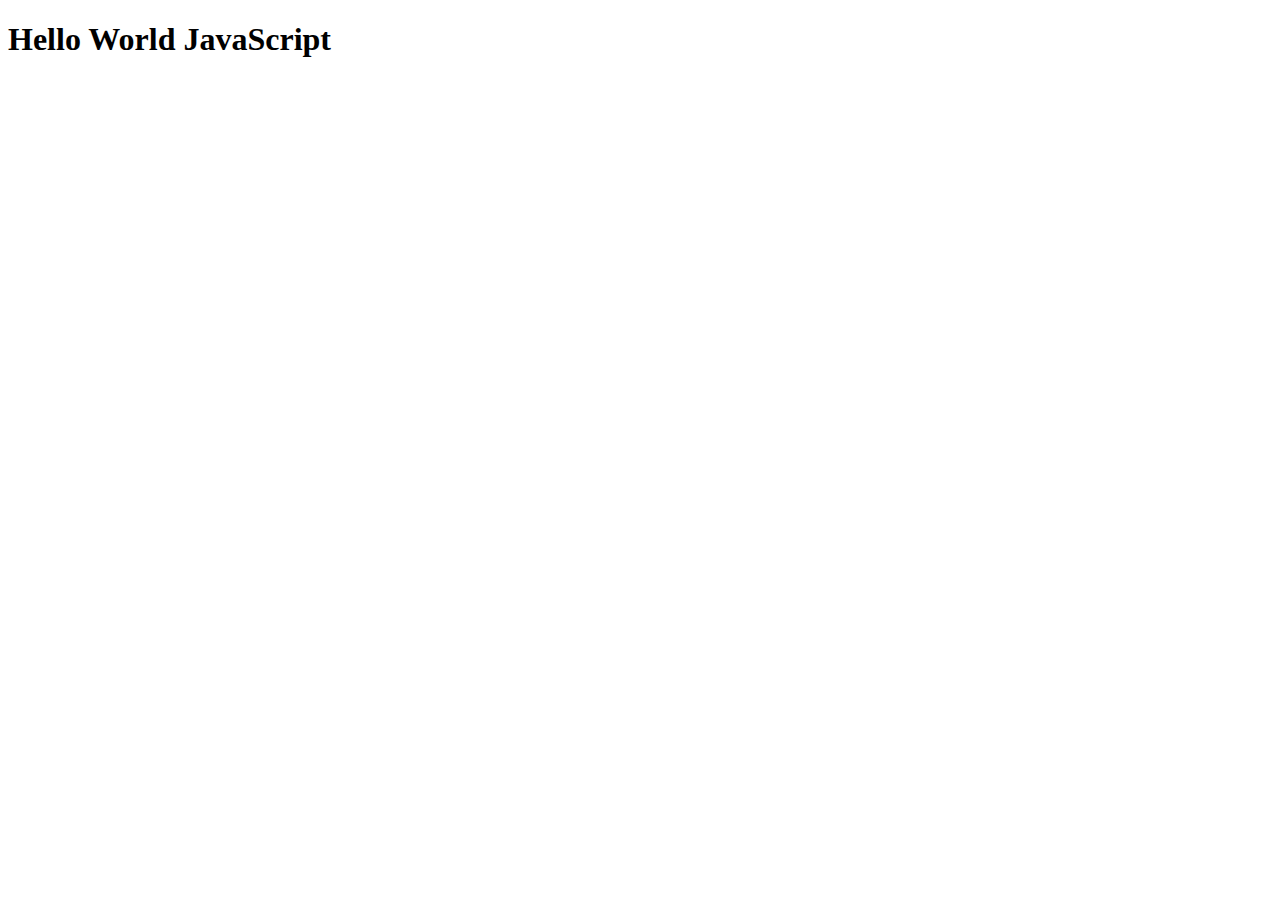
==== index.html @ 417ad20f "started js" ====
<!DOCTYPE html>
<html lang="en">

<head>
    <meta charset="UTF-8">
    <meta http-equiv="X-UA-Compatible" content="IE=edge">
    <meta name="viewport" content="width=device-width, initial-scale=1.0">
    <title>Document</title>
</head>

<body>
    <h1>Hello World JavaScript</h1>

    <!-- ES5 -->
    <!-- <script>
        alert("HEllo world")

        console.log("Hello")
    </script> -->

    <!-- <script src="app.js"></script> -->


    <!-- ES6 -->
    <!-- <script type="module">

        console.log("Hello")
    </script> -->
    <script src="./script.mjs" type="module"></script>
</body>

</html>
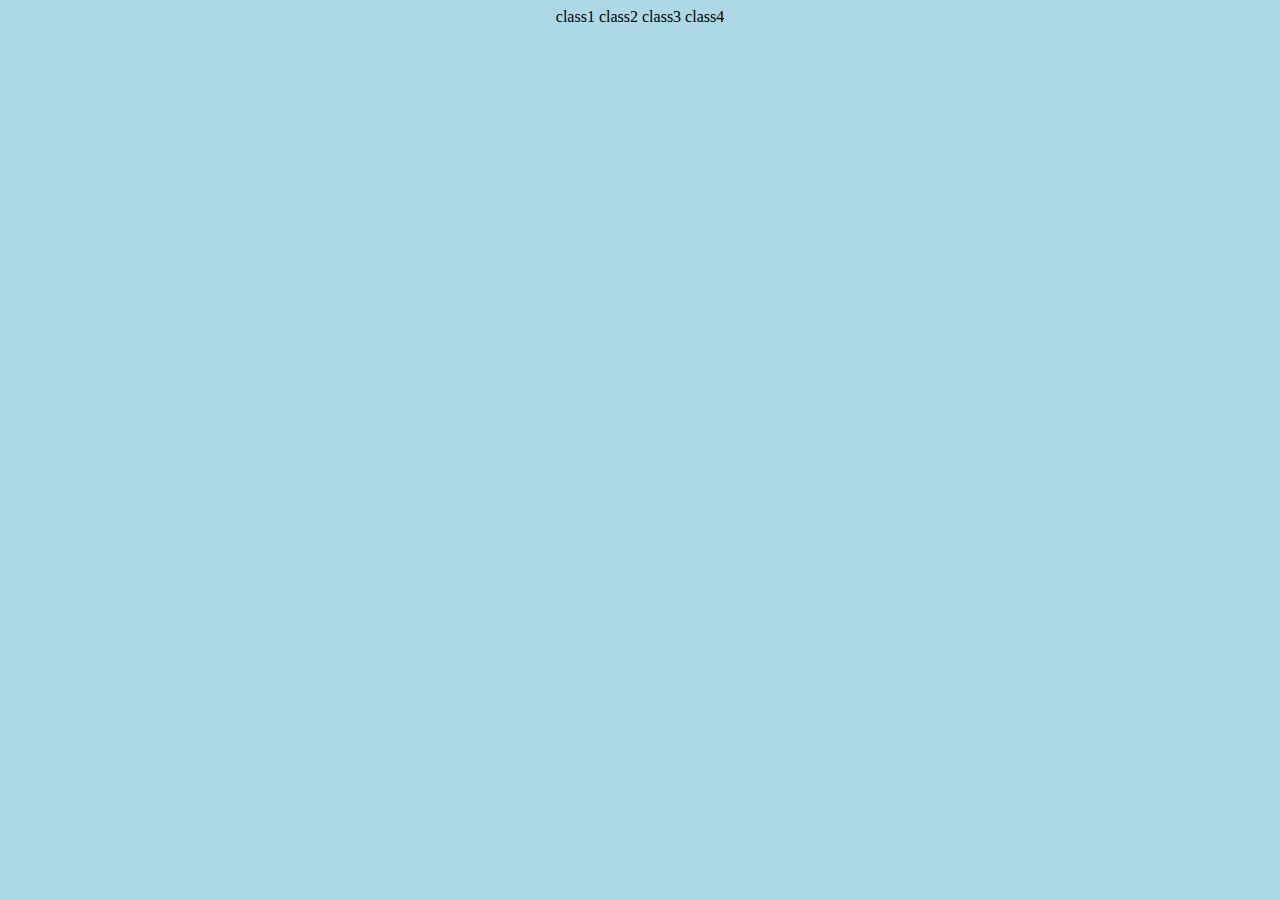
==== commit 13f72d2f: "fix: link problem" ====
--- a/index.html
+++ b/index.html
@@ -3,30 +3,17 @@
 
 <head>
     <meta charset="UTF-8">
-    <meta http-equiv="X-UA-Compatible" content="IE=edge">
     <meta name="viewport" content="width=device-width, initial-scale=1.0">
+    <link rel="stylesheet" href="style.css">
     <title>Document</title>
 </head>
 
-<body>
-    <h1>Hello World JavaScript</h1>
+<body class="background">
+    <a class="text-color" href="1. class/">class1</a>
+    <a class="text-color" href="1. class/">class2</a>
+    <a class="text-color" href="1. class/">class3</a>
+    <a class="text-color" href="1. class/">class4</a>
 
-    <!-- ES5 -->
-    <!-- <script>
-        alert("HEllo world")
-
-        console.log("Hello")
-    </script> -->
-
-    <!-- <script src="app.js"></script> -->
-
-
-    <!-- ES6 -->
-    <!-- <script type="module">
-
-        console.log("Hello")
-    </script> -->
-    <script src="./script.mjs" type="module"></script>
 </body>
 
 </html>--- a/style.css
+++ b/style.css
@@ -0,0 +1,8 @@
+.text-color {
+    color:black ;
+    text-decoration: none;
+}
+.background{
+    text-align: center;
+    background-color: lightblue;
+}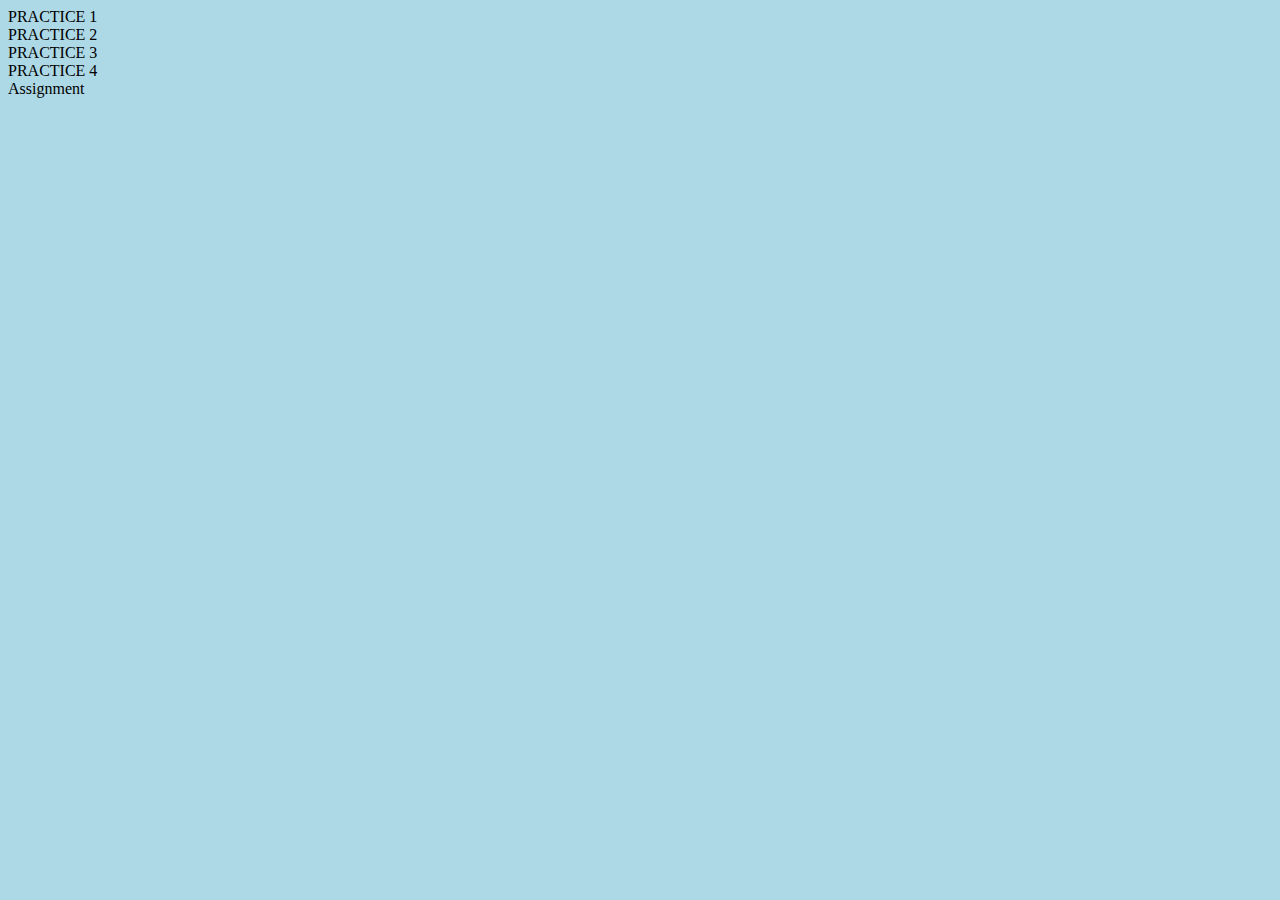
==== commit bf05a025: "Feat: made assignment using javascript" ====
--- a/index.html
+++ b/index.html
@@ -9,11 +9,11 @@
 </head>
 
 <body class="background">
-    <a class="text-color" href="1. class/">class1</a>
-    <a class="text-color" href="1. class/">class2</a>
-    <a class="text-color" href="1. class/">class3</a>
-    <a class="text-color" href="1. class/">class4</a>
-
+    <a class="text-color" href="1. class/">PRACTICE 1</a>
+    <a class="text-color" href="1. class/">PRACTICE 2</a>
+    <a class="text-color" href="1. class/">PRACTICE 3</a>
+    <a class="text-color" href="1. class/">PRACTICE 4</a>
+    <a class="text-color" href="5. assignment/">Assignment</a>
 </body>
 
 </html>--- a/style.css
+++ b/style.css
@@ -1,8 +1,15 @@
 .text-color {
-    color:black ;
+    color: black;
     text-decoration: none;
+    display: block;
 }
-.background{
-    text-align: center;
+
+.text-color:hover {
+    text-decoration: underline;
+    color: red;
+}
+
+.background {
+
     background-color: lightblue;
 }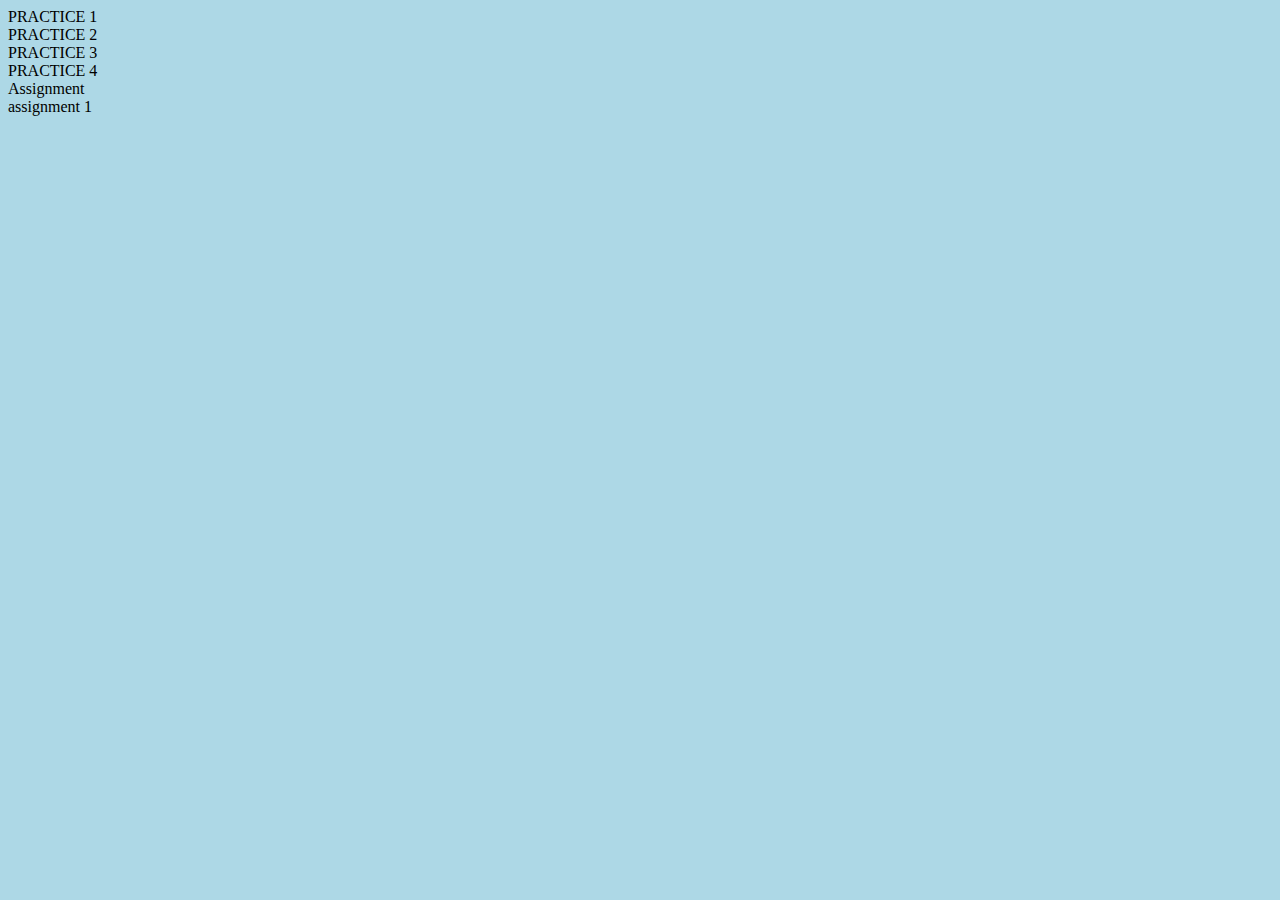
==== commit a2c58a53: "Feat: watch video 1" ====
--- a/index.html
+++ b/index.html
@@ -14,6 +14,7 @@
     <a class="text-color" href="1. class/">PRACTICE 3</a>
     <a class="text-color" href="1. class/">PRACTICE 4</a>
     <a class="text-color" href="5. assignment/">Assignment</a>
+    <a class="text-color" href="6. work/index.html">assignment 1</a>
 </body>
 
 </html>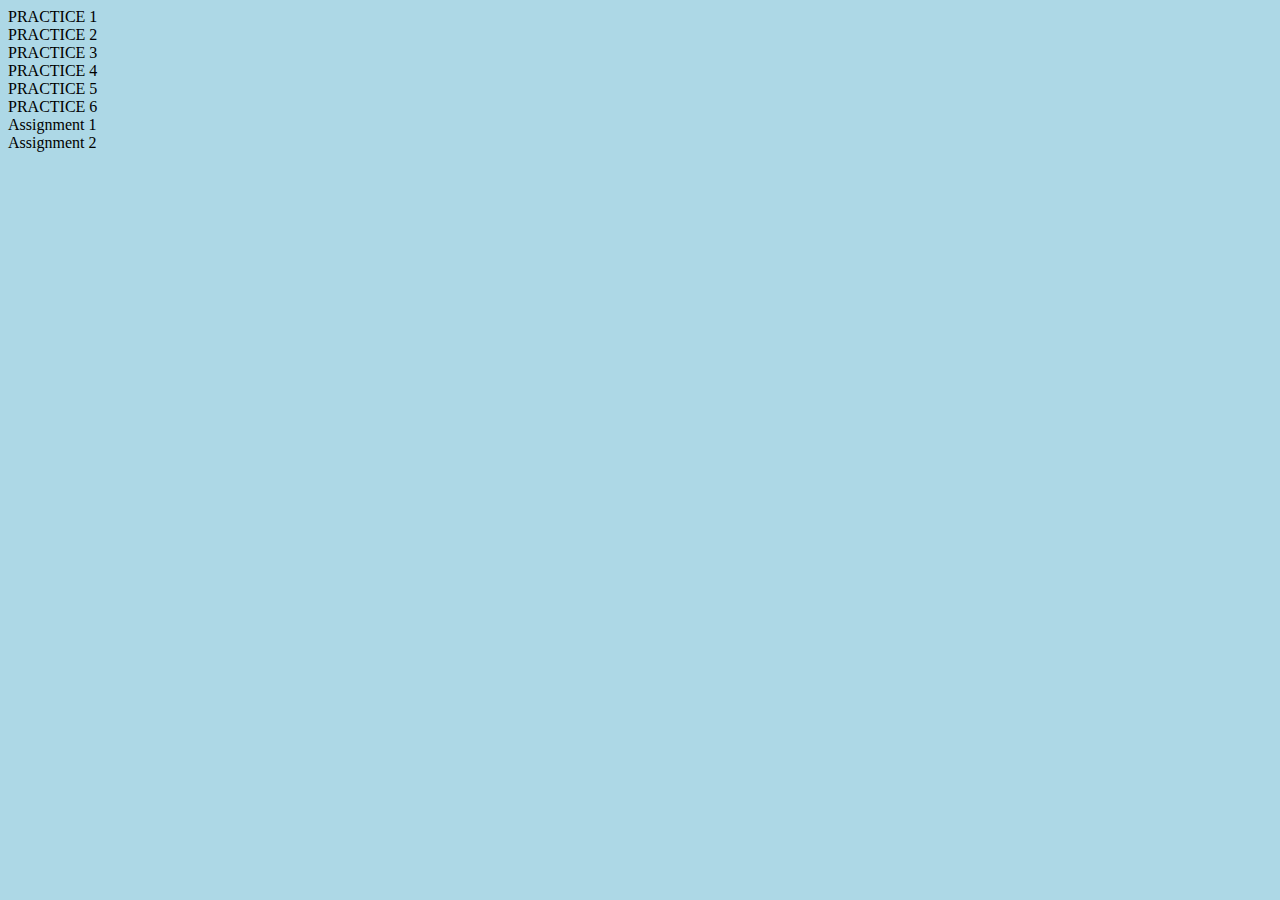
==== commit 6216a758: "mujhse nhi horahaa" ====
--- a/index.html
+++ b/index.html
@@ -9,12 +9,20 @@
 </head>
 
 <body class="background">
-    <a class="text-color" href="1. class/">PRACTICE 1</a>
-    <a class="text-color" href="1. class/">PRACTICE 2</a>
-    <a class="text-color" href="1. class/">PRACTICE 3</a>
-    <a class="text-color" href="1. class/">PRACTICE 4</a>
-    <a class="text-color" href="5. assignment/">Assignment</a>
-    <a class="text-color" href="6. work/index.html">assignment 1</a>
+    <a class="text-color" href="1. class/index.html">PRACTICE 1</a>
+    <a class="text-color" href="2. class/index.html">PRACTICE 2</a>
+    <a class="text-color" href="3. class/index.html">PRACTICE 3</a>
+    <a class="text-color" href="4. class/index.html">PRACTICE 4</a>
+    <a class="text-color" href="6.  work/index.html">PRACTICE 5</a>
+    <a class="text-color" href="7. comparison operator/index.html">PRACTICE 6</a>
+    <a class="text-color" href="5. assignment/">Assignment 1</a>
+    <a class="text-color" href="8. Assignment 2/">Assignment 2</a>
+    <a class="text-color" href=""></a>
+    <a class="text-color" href=""></a>
+    <a class="text-color" href=""></a>
+    <a class="text-color" href=""></a>
+    <a class="text-color" href=""></a>
+
 </body>
 
 </html>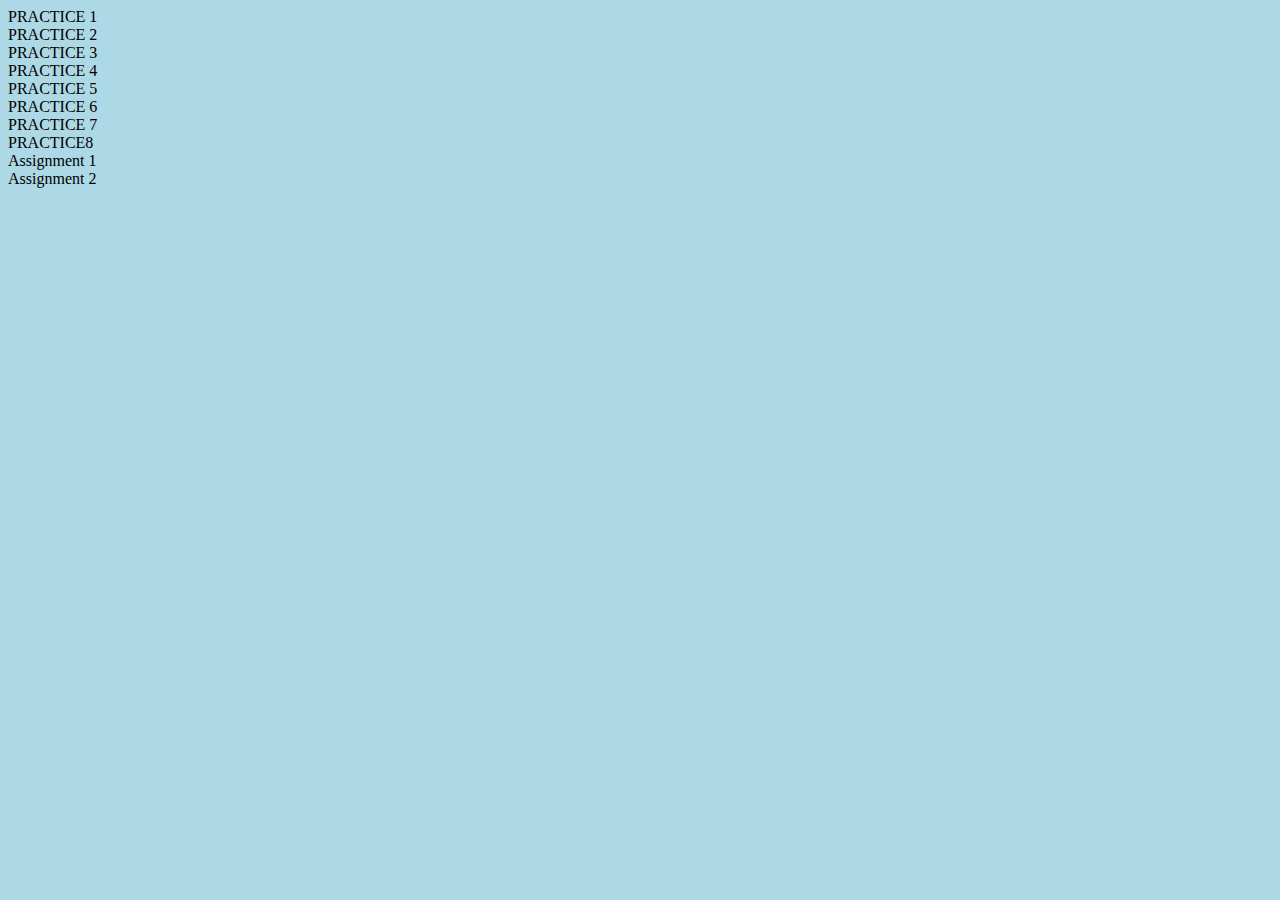
==== commit 3e11fa60: "feat: complete practice of array" ====
--- a/index.html
+++ b/index.html
@@ -9,16 +9,16 @@
 </head>
 
 <body class="background">
-    <a class="text-color" href="1. class/index.html">PRACTICE 1</a>
-    <a class="text-color" href="2. class/index.html">PRACTICE 2</a>
-    <a class="text-color" href="3. class/index.html">PRACTICE 3</a>
-    <a class="text-color" href="4. class/index.html">PRACTICE 4</a>
-    <a class="text-color" href="6.  work/index.html">PRACTICE 5</a>
-    <a class="text-color" href="7. comparison operator/index.html">PRACTICE 6</a>
-    <a class="text-color" href="5. assignment/">Assignment 1</a>
-    <a class="text-color" href="8. Assignment 2/">Assignment 2</a>
-    <a class="text-color" href=""></a>
-    <a class="text-color" href=""></a>
+    <a class="text-color" href="./practice/1. class/index.html">PRACTICE 1</a>
+    <a class="text-color" href="./practice/2. variable/index.html">PRACTICE 2</a>
+    <a class="text-color" href="./practice/3. variable for number/index.html">PRACTICE 3</a>
+    <a class="text-color" href="./practice/4. math operator/index.html">PRACTICE 4</a>
+    <a class="text-color" href="./practice/5.  work/index.html">PRACTICE 5</a>
+    <a class="text-color" href="./practice/6. comparison operator/index.html">PRACTICE 6</a>
+    <a class="text-color" href="./practice/7. Testing set condition/index.html">PRACTICE 7</a>
+    <a class="text-color" href="./practice/8. array/index.html">PRACTICE8</a>
+    <a class="text-color" href="./ASSIGNMENT/1. Assignment/index.html">Assignment 1</a>
+    <a class="text-color" href="./ASSIGNMENT/2. Assignment/index.html">Assignment 2</a>
     <a class="text-color" href=""></a>
     <a class="text-color" href=""></a>
     <a class="text-color" href=""></a>
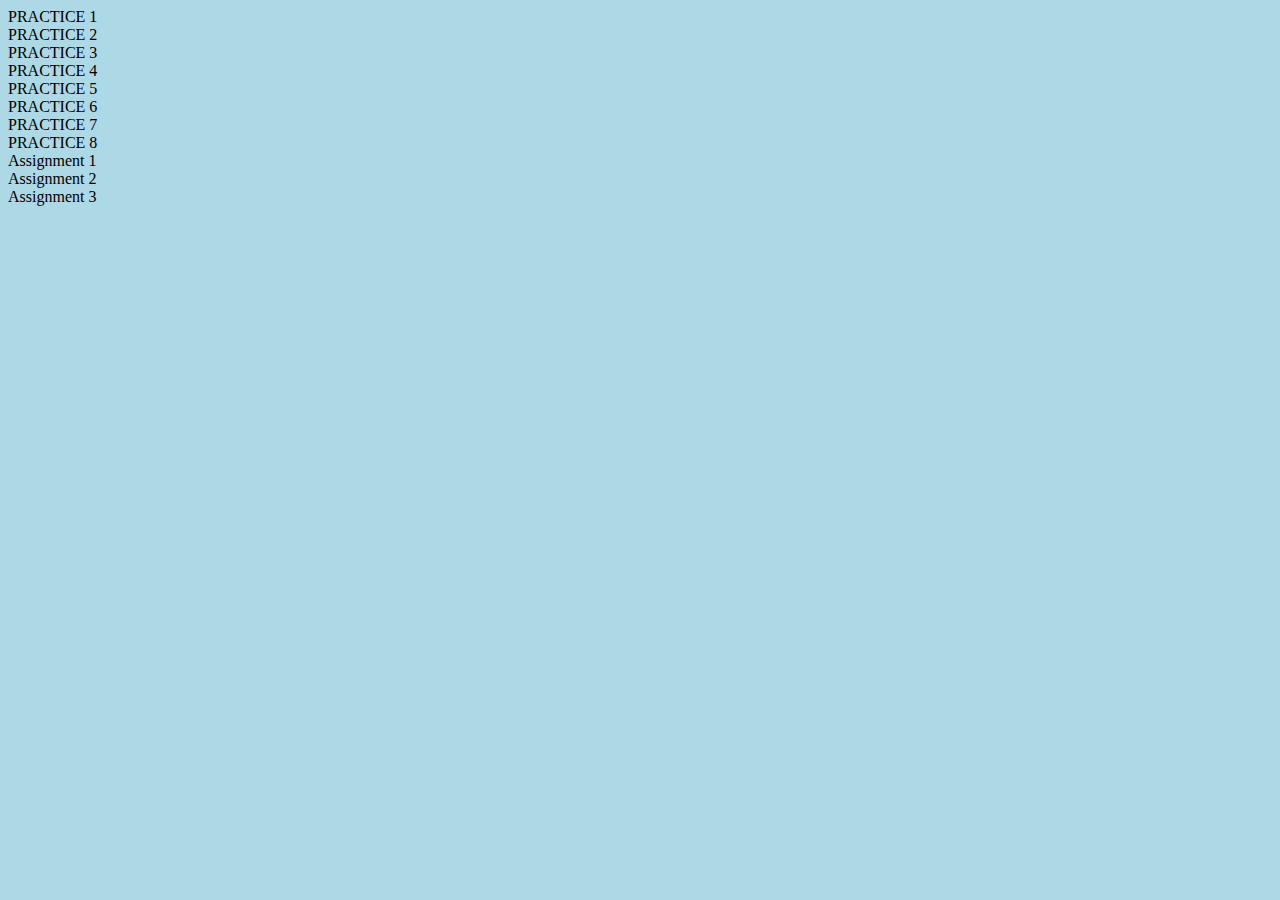
==== commit 87e84b0a: "feat: made fully functional table" ====
--- a/index.html
+++ b/index.html
@@ -16,10 +16,10 @@
     <a class="text-color" href="./practice/5.  work/index.html">PRACTICE 5</a>
     <a class="text-color" href="./practice/6. comparison operator/index.html">PRACTICE 6</a>
     <a class="text-color" href="./practice/7. Testing set condition/index.html">PRACTICE 7</a>
-    <a class="text-color" href="./practice/8. array/index.html">PRACTICE8</a>
+    <a class="text-color" href="./practice/8. array/index.html">PRACTICE 8</a>
     <a class="text-color" href="./ASSIGNMENT/1. Assignment/index.html">Assignment 1</a>
     <a class="text-color" href="./ASSIGNMENT/2. Assignment/index.html">Assignment 2</a>
-    <a class="text-color" href=""></a>
+    <a class="text-color" href="./ASSIGNMENT/3. table/index.html">Assignment 3</a>
     <a class="text-color" href=""></a>
     <a class="text-color" href=""></a>
 
